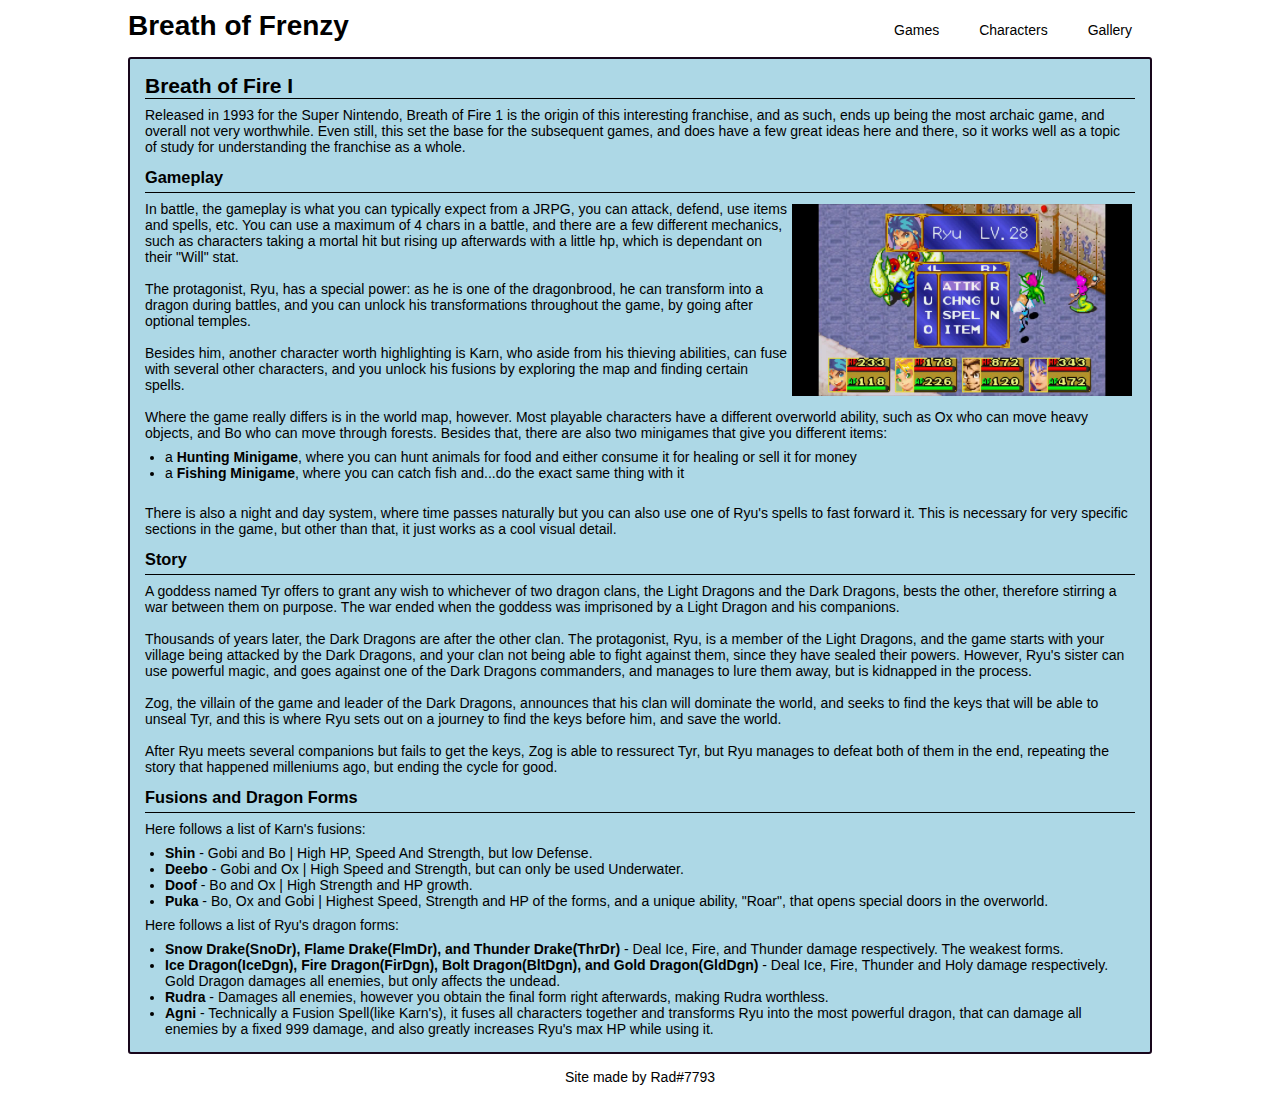
==== bof1.html @ 412327f0 "Add files via upload" ====
<!DOCTYPE html>
<html lang="en">
<head>
    <meta charset="UTF-8">
    <meta name="viewport" content="width=device-width, initial-scale=1.0">
    <link href='styles.css' rel='stylesheet'>
    <title>Breath of Frenzy</title>    
</head>
<body>
    <header>
        <h1><a href="index.html">Breath of Frenzy</a></h1>
        <nav>
            <ul>
                <div id='dropdown'>
                    <li class="dropdown-button">Games</li>
                    <div class="dropdown-content">
                        <a href="bof1.html">Breath of Fire 1</a>
                        <a href="bof2.html">Breath of Fire 2</a>
                        <a href="bof3.html">Breath of Fire 3</a>
                    </div>
                </div>
                <div id="dropdown">
                    <li class="dropdown-button">Characters</li>
                    <div class="dropdown-content">
                        <a href="char1.html">Breath of Fire 1</a>
                        <a href="char2.html">Breath of Fire 2</a>
                        <a href="char3.html">Breath of Fire 3</a>
                    </div>
                </div>
                <a href="gallery.html"><li>Gallery</li></a>
            </ul>
        </nav>
    </header>
    <main id="index-main">
        <article>
            <h2>Breath of Fire I</h2>
            <p>Released in 1993 for the Super Nintendo, Breath of Fire 1 is the origin of this interesting franchise, and as such, ends up being the most archaic game, and overall not very worthwhile. Even still, this set the base for the subsequent games, and does have a few great ideas here and there, so it works well as a topic of study for understanding the franchise as a whole.</p>
            <h3>Gameplay</h3>
            <p><a href="images/bof1/gameplay.jpg" target="_blank"><img class="article-img" src="images/bof1/gameplay.jpg"></a>In battle, the gameplay is what you can typically expect from a JRPG, you can attack, defend, use items and spells, etc. You can use a maximum of 4 chars in a battle, and there are a few different mechanics, such as characters taking a mortal hit but rising up afterwards with a little hp, which is dependant on their "Will" stat.</p>
            <p>The protagonist, Ryu, has a special power: as he is one of the dragonbrood, he can transform into a dragon during battles, and you can unlock his transformations throughout the game, by going after optional temples. 
            <p>Besides him, another character worth highlighting is Karn, who aside from his thieving abilities, can fuse with several other characters, and you unlock his fusions by exploring the map and finding certain spells.</p>
            <p>Where the game really differs is in the world map, however. Most playable characters have a different overworld ability, such as Ox who can move heavy objects, and Bo who can move through forests. Besides that, there are also two minigames that give you different items: 
                <ul>
                    <li>a <strong>Hunting Minigame</strong>, where you can hunt animals for food and either consume it for healing or sell it for money</li>
                    <li>a <strong>Fishing Minigame</strong>, where you can catch fish and...do the exact same thing with it </li>
                </ul>
            </p>
            <p>There is also a night and day system, where time passes naturally but you can also use one of Ryu's spells to fast forward it. This is necessary for very specific sections in the game, but other than that, it just works as a cool visual detail.</p>
            <h3>Story</h3>
            <p>A goddess named Tyr offers to grant any wish to whichever of two dragon clans, the Light Dragons and the Dark Dragons, bests the other, therefore stirring a war between them on purpose. The war ended when the goddess was imprisoned by a Light Dragon and his companions.</p>
            <p>Thousands of years later, the Dark Dragons are after the other clan. The protagonist, Ryu, is a member of the Light Dragons, and the game starts with your village being attacked by the Dark Dragons, and your clan not being able to fight against them, since they have sealed their powers. However, Ryu's sister can use powerful magic, and goes against one of the Dark Dragons commanders, and manages to lure them away, but is kidnapped in the process.</p>
            <p>Zog, the villain of the game and leader of the Dark Dragons, announces that his clan will dominate the world, and seeks to find the keys that will be able to unseal Tyr, and this is where Ryu sets out on a journey to find the keys before him, and save the world.</p>
            <p>After Ryu meets several companions but fails to get the keys, Zog is able to ressurect Tyr, but Ryu manages to defeat both of them in the end, repeating the story that happened milleniums ago, but ending the cycle for good.</p>
            <h3>Fusions and Dragon Forms</h3>
            <p>Here follows a list of Karn's fusions:</p>
            <ul>
                <li><strong>Shin</strong> - Gobi and Bo | High HP, Speed And Strength, but low Defense.</li>
                <li><strong>Deebo</strong> - Gobi and Ox | High Speed and Strength, but can only be used Underwater.</li>
                <li><strong>Doof</strong> - Bo and Ox | High Strength and HP growth.</li>
                <li><strong>Puka</strong> - Bo, Ox and Gobi | Highest Speed, Strength and HP of the forms, and a unique ability, "Roar", that opens special doors in the overworld.</li>
            </ul>
            <p>Here follows a list of Ryu's dragon forms:</p>
            <ul>
                <li><strong>Snow Drake(SnoDr), Flame Drake(FlmDr), and Thunder Drake(ThrDr)</strong> - Deal Ice, Fire, and Thunder damage respectively. The weakest forms.</li>
                <li><strong>Ice Dragon(IceDgn), Fire Dragon(FirDgn), Bolt Dragon(BltDgn), and Gold Dragon(GldDgn)</strong> - Deal Ice, Fire, Thunder and Holy damage respectively. Gold Dragon damages all enemies, but only affects the undead.</li>
                <li><strong>Rudra</strong> - Damages all enemies, however you obtain the final form right afterwards, making Rudra worthless.</li>
                <li><strong>Agni</strong> - Technically a Fusion Spell(like Karn's), it fuses all characters together and transforms Ryu into the most powerful dragon, that can damage all enemies by a fixed 999 damage, and also greatly increases Ryu's max HP while using it.</li>
            </ul>
        </article>

    </main>
    <footer>
        Site made by Rad#7793
    </footer>
</body>
</html>
---- styles.css ----
*{
  margin: 0;
  padding: 0;
  box-sizing: border-box;
}

body{
  font-size: 14px;
  font-family: Verdana, Geneva, Tahoma, sans-serif;
}

header{
  display: flex;
  justify-content: space-between;
  align-items: baseline;
  width: 80%;
  margin: 10px auto;
}

nav ul{
  display: flex;
  list-style-type: none;
}

li{
  margin: 0 20px;
}

a{
  font-style: bold;
  text-decoration: none;
  color: rgb(250, 0, 0);
}

p a:active{
  color: lightcoral;
}

ul a{
  color: inherit;
}

#dropdown{
  position: relative;
  display: inline-block;
}

.dropdown-content{
  display: none;
  position: absolute;
  background-color: #f1f1f1;
  min-width: 150px;
  box-shadow: 0px 8px 16px 0px rgba(0,0,0,0.2);
  z-index: 1;
}

.dropdown-content a:hover{
  background-color: #ddd;
}

.dropdown-content a{
  color: black;
  padding: 12px 16px;
  text-decoration: none;
  display: block;
}

#dropdown:hover .dropdown-content{
  display: block;
}

#dropdown:hover .dropdown-button, header li:hover{
  color: red;
  cursor: pointer;
}

main{
  width: 80%;
  margin: 15px auto;
  background-color: lightblue;
  padding: 15px;
  border: 2px solid rgb(24, 6, 27);
  border-radius: 3px;
}

li ul{
  padding-top: 5px;
  list-style: disc;
}
p{
  padding: 8px 0;
}

h1 a{
  color: inherit;
  text-decoration: none;
}

h1 a:active{
  color: lightcoral;
}

h3{
  padding: 5px 0;
}

img{
  max-width: 100%;
}

ol{
  list-style-type:decimal;
}

.article-img{
  float: right;
  width: 35%;
  padding: 3px; 
}

#index-img{
  width: 25%;
}

h2, h3{
  border-bottom: 1px solid black;
}

.char-main h2, .gallery-main h2, footer{
  text-align: center;
}

.char-desc{
  display: flex;
  flex-direction: column;
  justify-content: space-around;
}

.wrapper h3{
  border-bottom: none;
}

.wrapper{
  display: flex;
  flex-direction: column;
  gap: 15px;
  margin-top: 15px;
}

.grid{
  display: grid;
  grid-template-columns: 0.6fr 2fr;
  grid-template-rows: 20px 2fr;
  gap: 0 15px;
}

figure {grid-row: span 2;}
h3 {grid-row: span 1;}
.char-desc {grid-row: span 1;}

.image-gallery{
  display: grid;
  grid-template-columns: repeat(5, 1fr);
  margin-top: 5px;
  gap: 10px;
}

.image-gallery figure{
  display: flex;
  flex-direction: column;
  justify-content: center;
} 

.image-gallery a{
  margin: auto 0;
}

.image-gallery figcaption{
  margin-top: auto;
}

footer{
  margin-bottom: 10px;
}
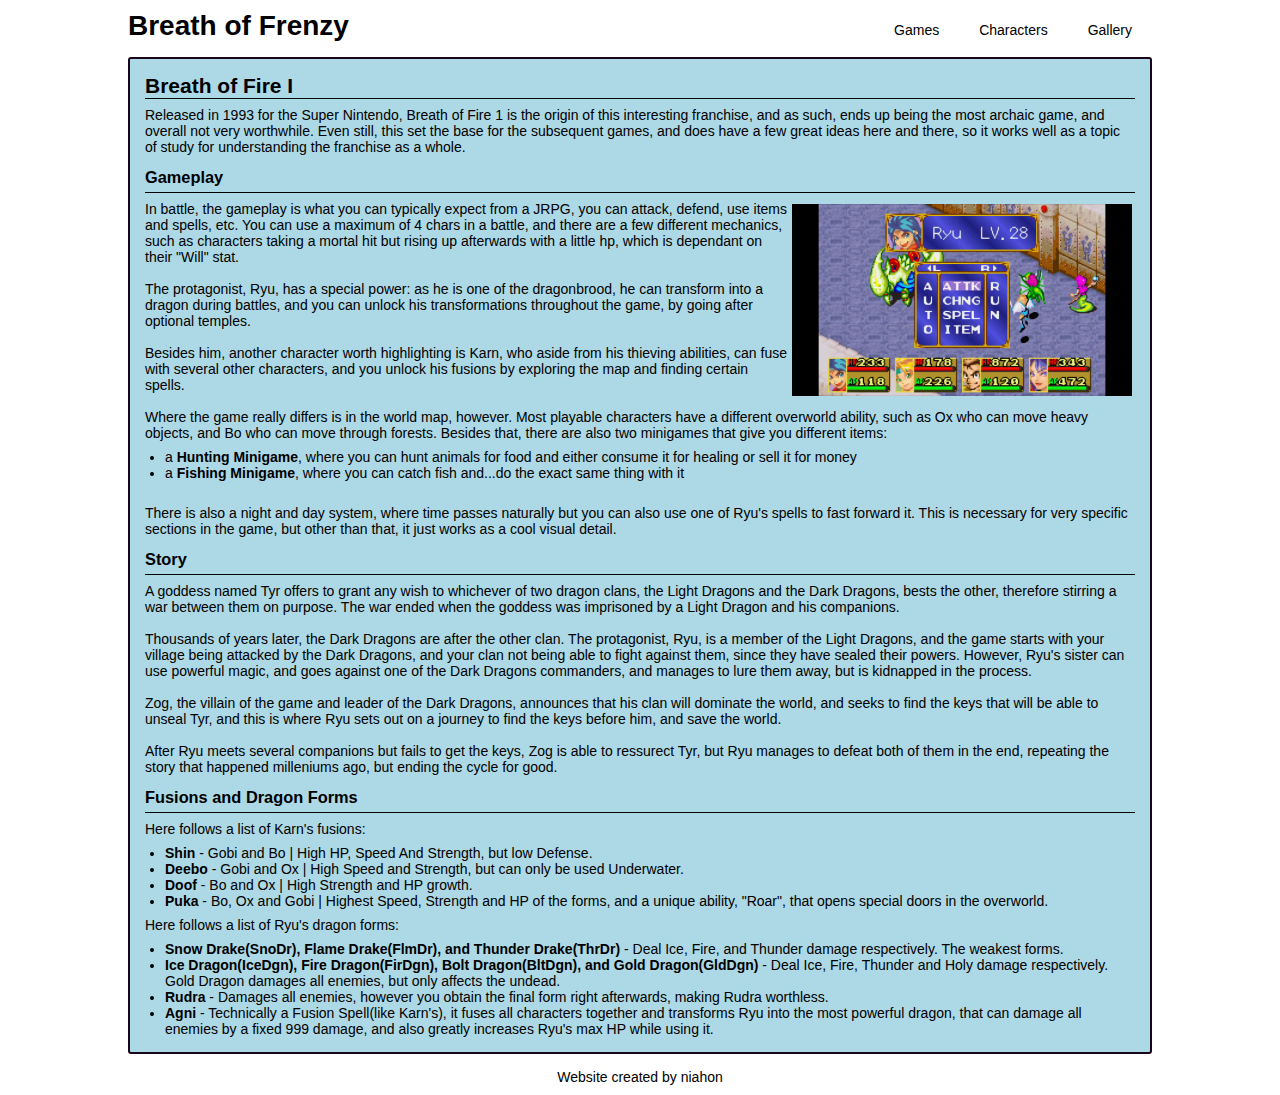
==== commit b6fbc3d2: "fix author name" ====
--- a/bof1.html
+++ b/bof1.html
@@ -70,7 +70,7 @@
 
     </main>
     <footer>
-        Site made by Rad#7793
+        Website created by niahon
     </footer>
 </body>
 </html>
